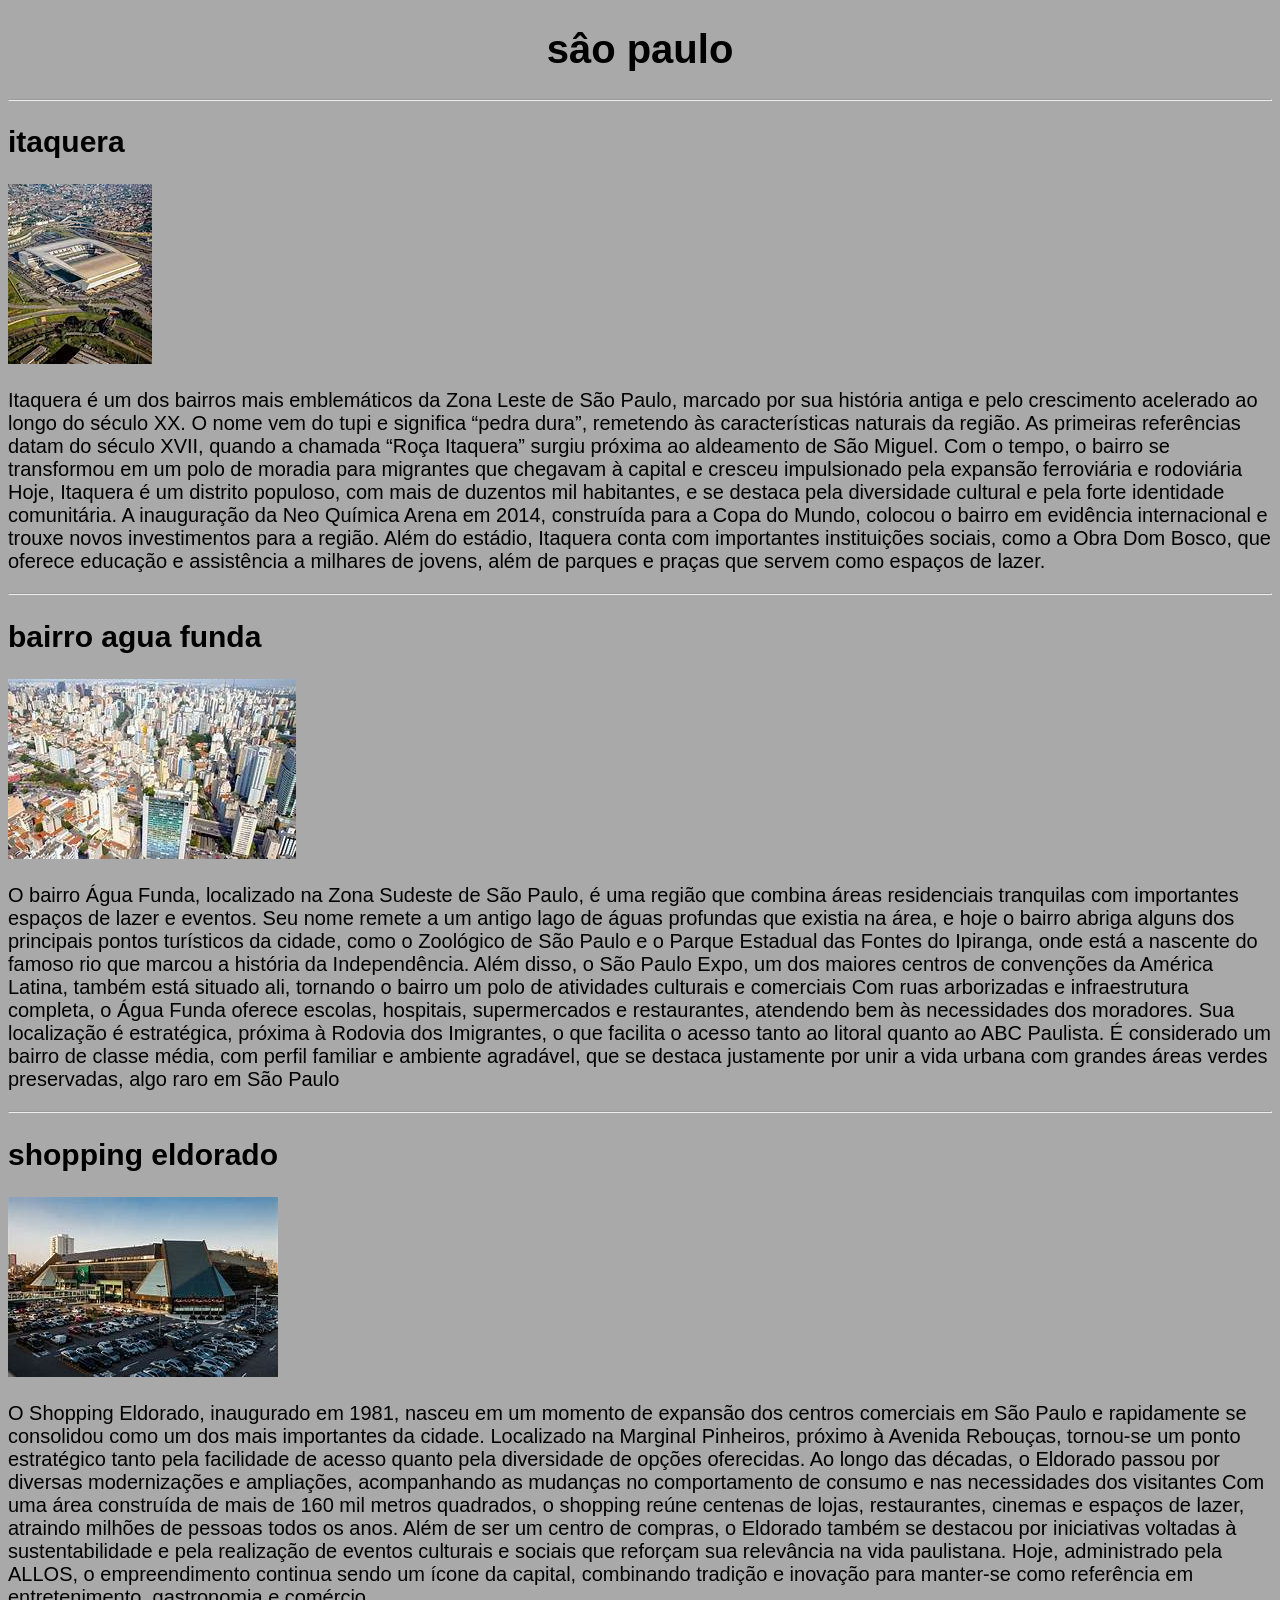
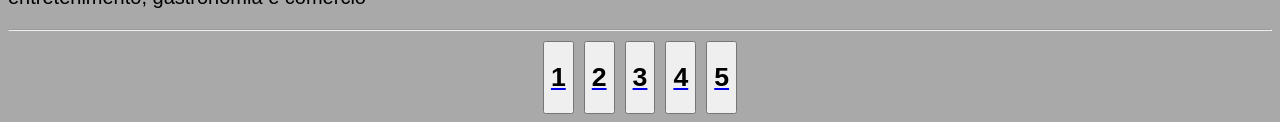
==== viagens/index.html @ 6737509e "Add files via upload" ====
<!DOCTYPE html>
<html lang="en">
<head>
    <meta charset="UTF-8">
    <meta name="viewport" content="width=device-width, initial-scale=1.0">
    <title>Document</title>
    <link rel="stylesheet" href="/viagens/css/style.css">
</head>
<body>
    <h1>sâo paulo</h1>
        <hr>
    <h2>itaquera</h2>
        <div>
            <a href="https://www.parquedocarmo.net/">
            <img src="/viagens/imagens/img1.jpg">
            </a>
        </div>
        <article>
             <P>  Itaquera é um dos bairros mais emblemáticos da Zona Leste de São Paulo, marcado por sua história antiga e pelo crescimento acelerado ao longo do século XX. O nome vem do tupi e significa “pedra dura”, remetendo às características naturais da região. As primeiras referências datam do século XVII, quando a chamada “Roça Itaquera” surgiu próxima ao aldeamento de São Miguel. Com o tempo, o bairro se transformou em um polo de moradia para migrantes que chegavam à capital e cresceu impulsionado pela expansão ferroviária e rodoviária
            Hoje, Itaquera é um distrito populoso, com mais de duzentos mil habitantes, e se destaca pela diversidade cultural e pela forte identidade comunitária. A inauguração da Neo Química Arena em 2014, construída para a Copa do Mundo, colocou o bairro em evidência internacional e trouxe novos investimentos para a região. Além do estádio, Itaquera conta com importantes instituições sociais, como a Obra Dom Bosco, que oferece educação e assistência a milhares de jovens, além de parques e praças que servem como espaços de lazer.          
            </P>
        </article>        
        <hr>
    <h2>bairro agua funda</h2>         
         <div>
            <a href="https://www.zoologico.com.br/">
            <img src="/viagens/imagens/img2.jpg">
            </a>
         </div>
         <article>
             <p>O bairro Água Funda, localizado na Zona Sudeste de São Paulo, é uma região que combina áreas residenciais tranquilas com importantes espaços de lazer e eventos. Seu nome remete a um antigo lago de águas profundas que existia na área, e hoje o bairro abriga alguns dos principais pontos turísticos da cidade, como o Zoológico de São Paulo e o Parque Estadual das Fontes do Ipiranga, onde está a nascente do famoso rio que marcou a história da Independência. Além disso, o São Paulo Expo, um dos maiores centros de convenções da América Latina, também está situado ali, tornando o bairro um polo de atividades culturais e comerciais
              Com ruas arborizadas e infraestrutura completa, o Água Funda oferece escolas, hospitais, supermercados e restaurantes, atendendo bem às necessidades dos moradores. Sua localização é estratégica, próxima à Rodovia dos Imigrantes, o que facilita o acesso tanto ao litoral quanto ao ABC Paulista. É considerado um bairro de classe média, com perfil familiar e ambiente agradável, que se destaca justamente por unir a vida urbana com grandes áreas verdes preservadas, algo raro em São Paulo
             </p> 
         </article>
          <hr>
    <h2>shopping eldorado</h2>
          <div>
               <a href="https://www.cinemark.com.br/">
               <img src="/viagens/imagens/img3.jpg">
                </a>
         </div>
         <article>
               <p>O Shopping Eldorado, inaugurado em 1981, nasceu em um momento de expansão dos centros comerciais em São Paulo e rapidamente se consolidou como um dos mais importantes da cidade. Localizado na Marginal Pinheiros, próximo à Avenida Rebouças, tornou-se um ponto estratégico tanto pela facilidade de acesso quanto pela diversidade de opções oferecidas. Ao longo das décadas, o Eldorado passou por diversas modernizações e ampliações, acompanhando as mudanças no comportamento de consumo e nas necessidades dos visitantes
                Com uma área construída de mais de 160 mil metros quadrados, o shopping reúne centenas de lojas, restaurantes, cinemas e espaços de lazer, atraindo milhões de pessoas todos os anos. Além de ser um centro de compras, o Eldorado também se destacou por iniciativas voltadas à sustentabilidade e pela realização de eventos culturais e sociais que reforçam sua relevância na vida paulistana. Hoje, administrado pela ALLOS, o empreendimento continua sendo um ícone da capital, combinando tradição e inovação para manter-se como referência em entretenimento, gastronomia e comércio
               </p>
         </article>
         <hr>
    <div class="butao">
       <button><a href="/viagens/index.html"><h1>1</h1></a></button>
       <button><a href="/viagens/index2.html"><h1>2</h1></a></button>
       <button><a href="/viagens/index3.html"><h1>3</h1></a></button>
       <button><a href="/viagens/index4.html"><h1>4</h1></a></button>
       <button><a href="/viagens/index5.html"><h1>5</h1></a></button> 
    </div>
</body>
</html>
---- viagens/css/style.css ----
body{
    background-color: darkgray;
    font-family: Arial, Helvetica, sans-serif;
    font-size: 20px;

}
 h1{
    color: black;
    text-align: center;
}
.butao{
    display: flex;
    gap : 10px; /* espaço entre os botões */
    justify-content: center; /* centraliza os botões horizontalmente */
    border: none;
}
.butao button:hover{
    background-color: purple;



    }
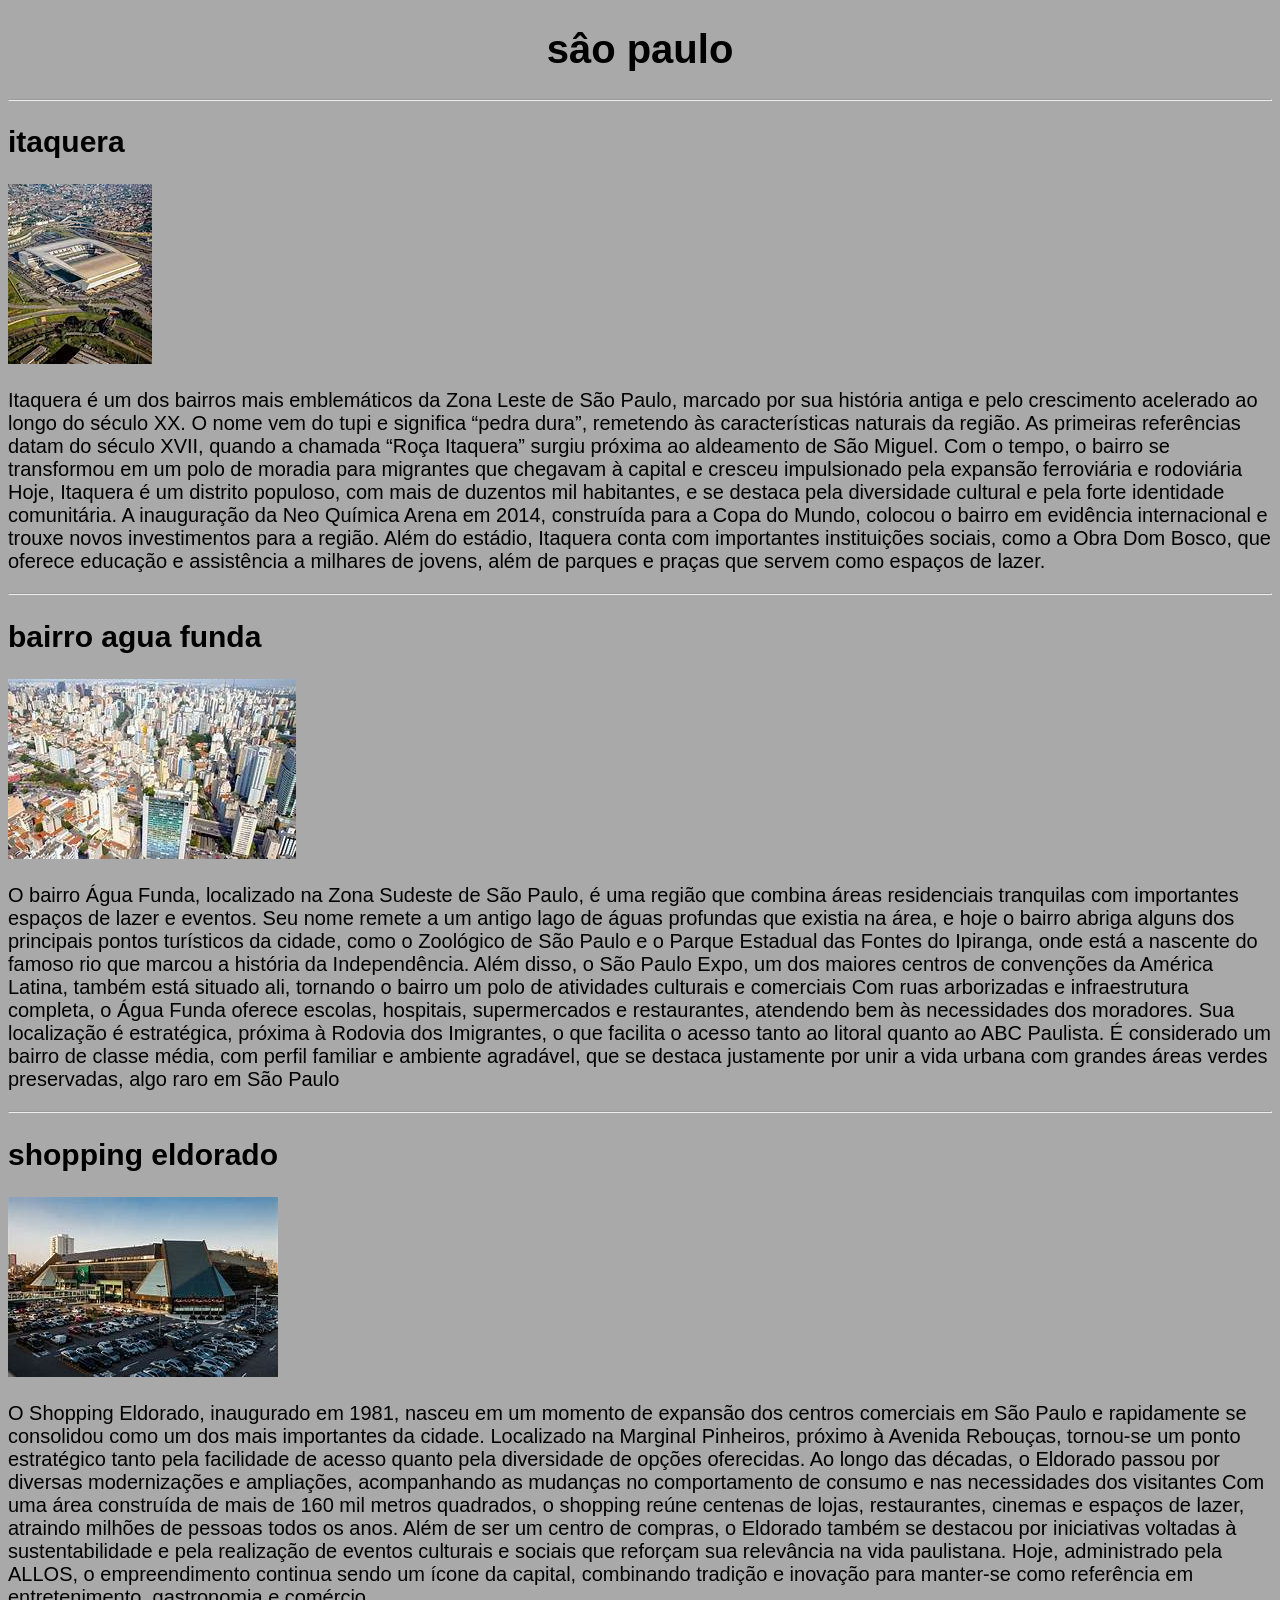
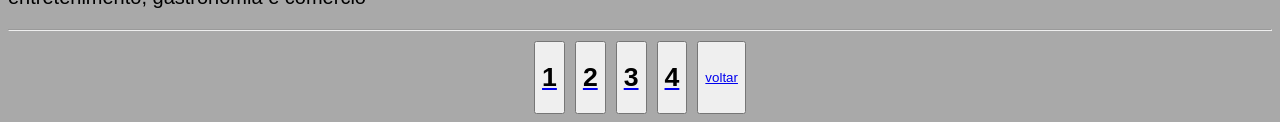
==== commit ead6bb9c: "Fix HTML formatting and add navigation" ====
--- a/viagens/index.html
+++ b/viagens/index.html
@@ -50,7 +50,11 @@
        <button><a href="/viagens/index2.html"><h1>2</h1></a></button>
        <button><a href="/viagens/index3.html"><h1>3</h1></a></button>
        <button><a href="/viagens/index4.html"><h1>4</h1></a></button>
-       <button><a href="/viagens/index5.html"><h1>5</h1></a></button> 
+       <button><a href="/viagens/index5.html">voltar</a> 
     </div>
+    <nav>
+        
+        
+    </nav>
 </body>
-</html>+</html>
